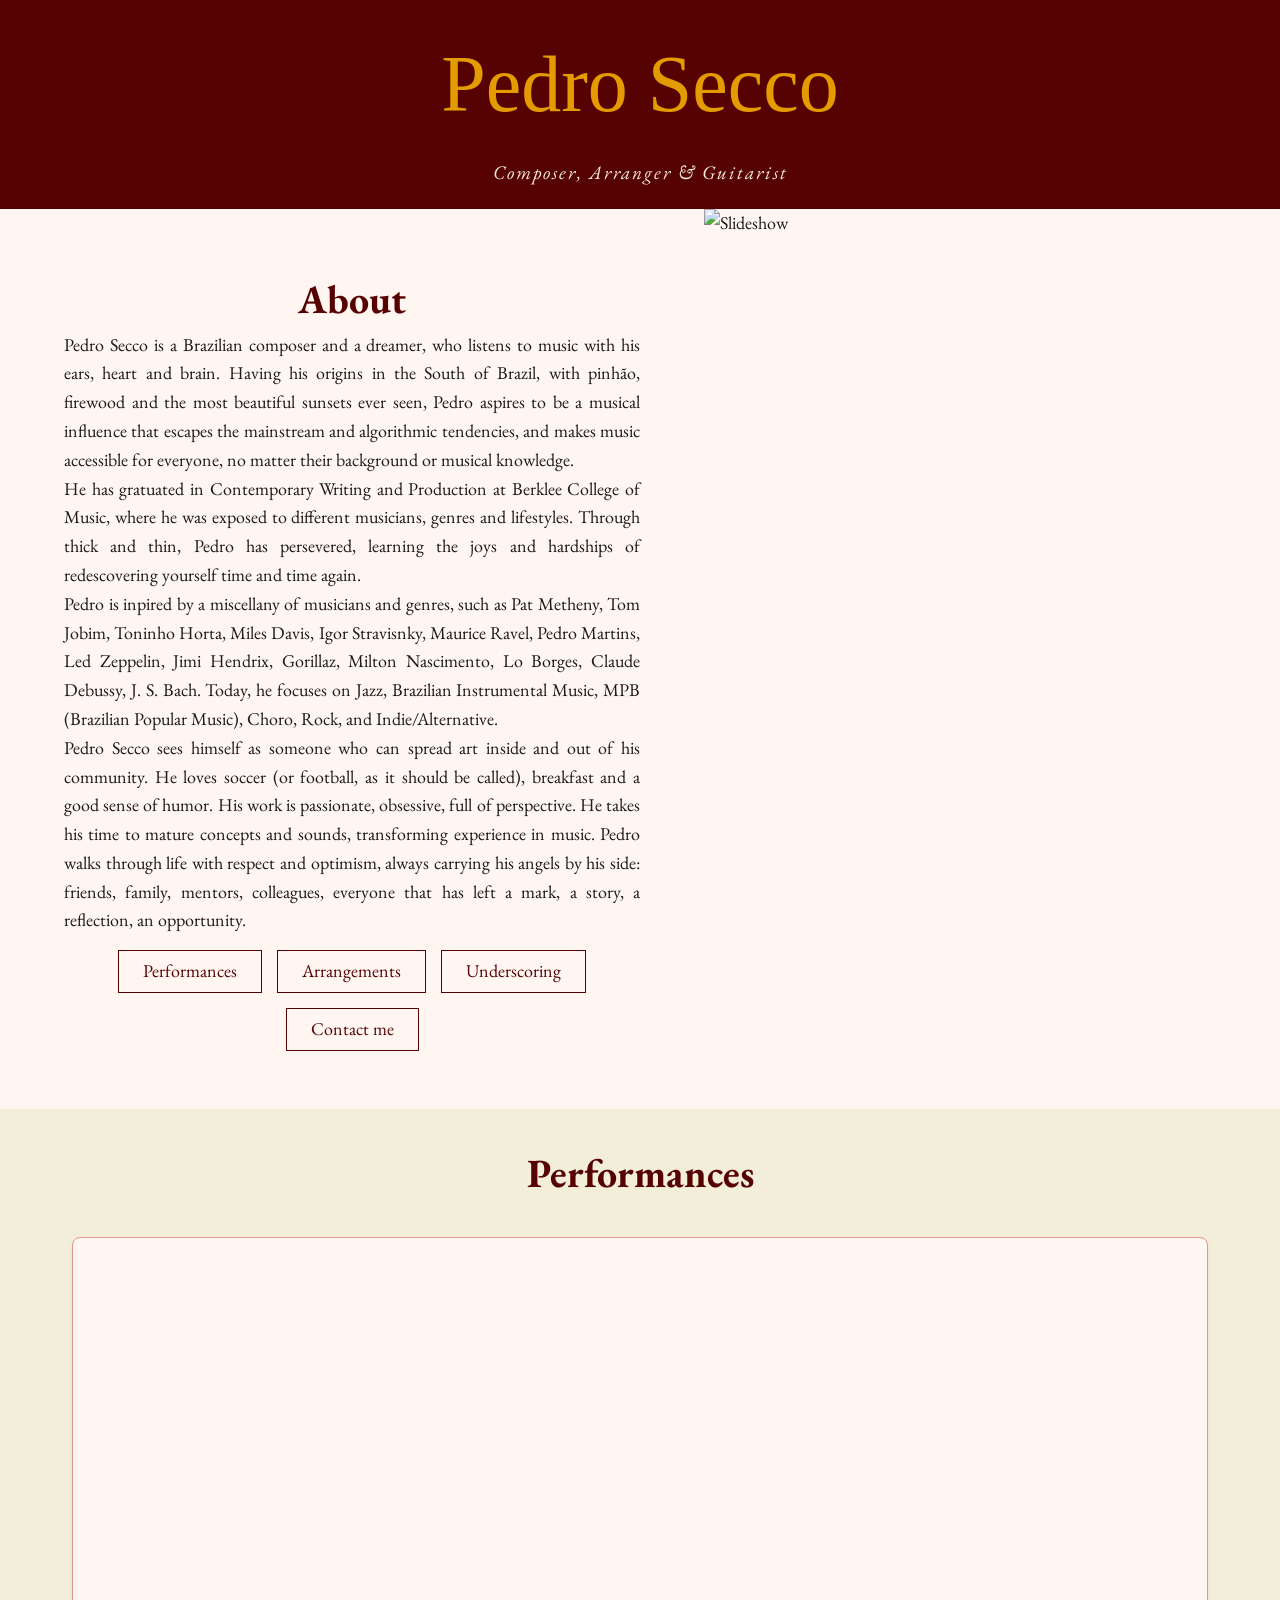
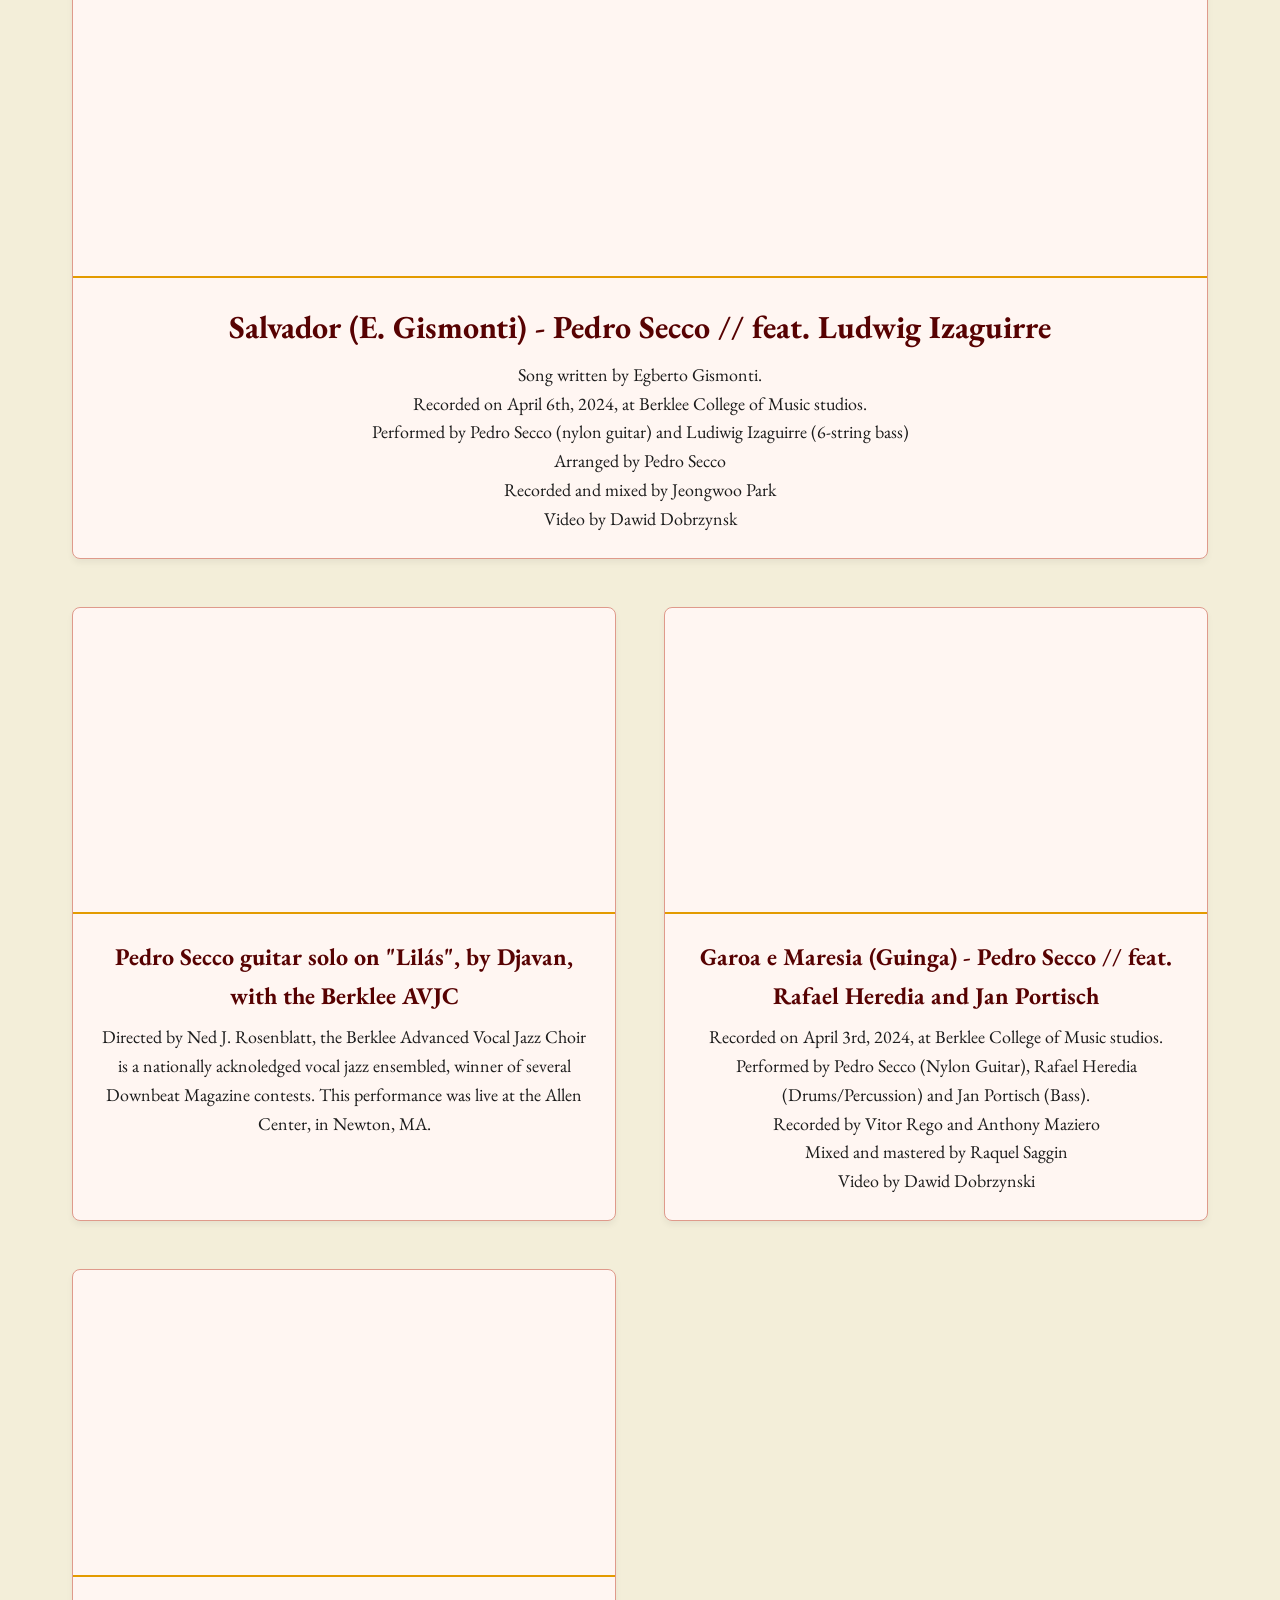
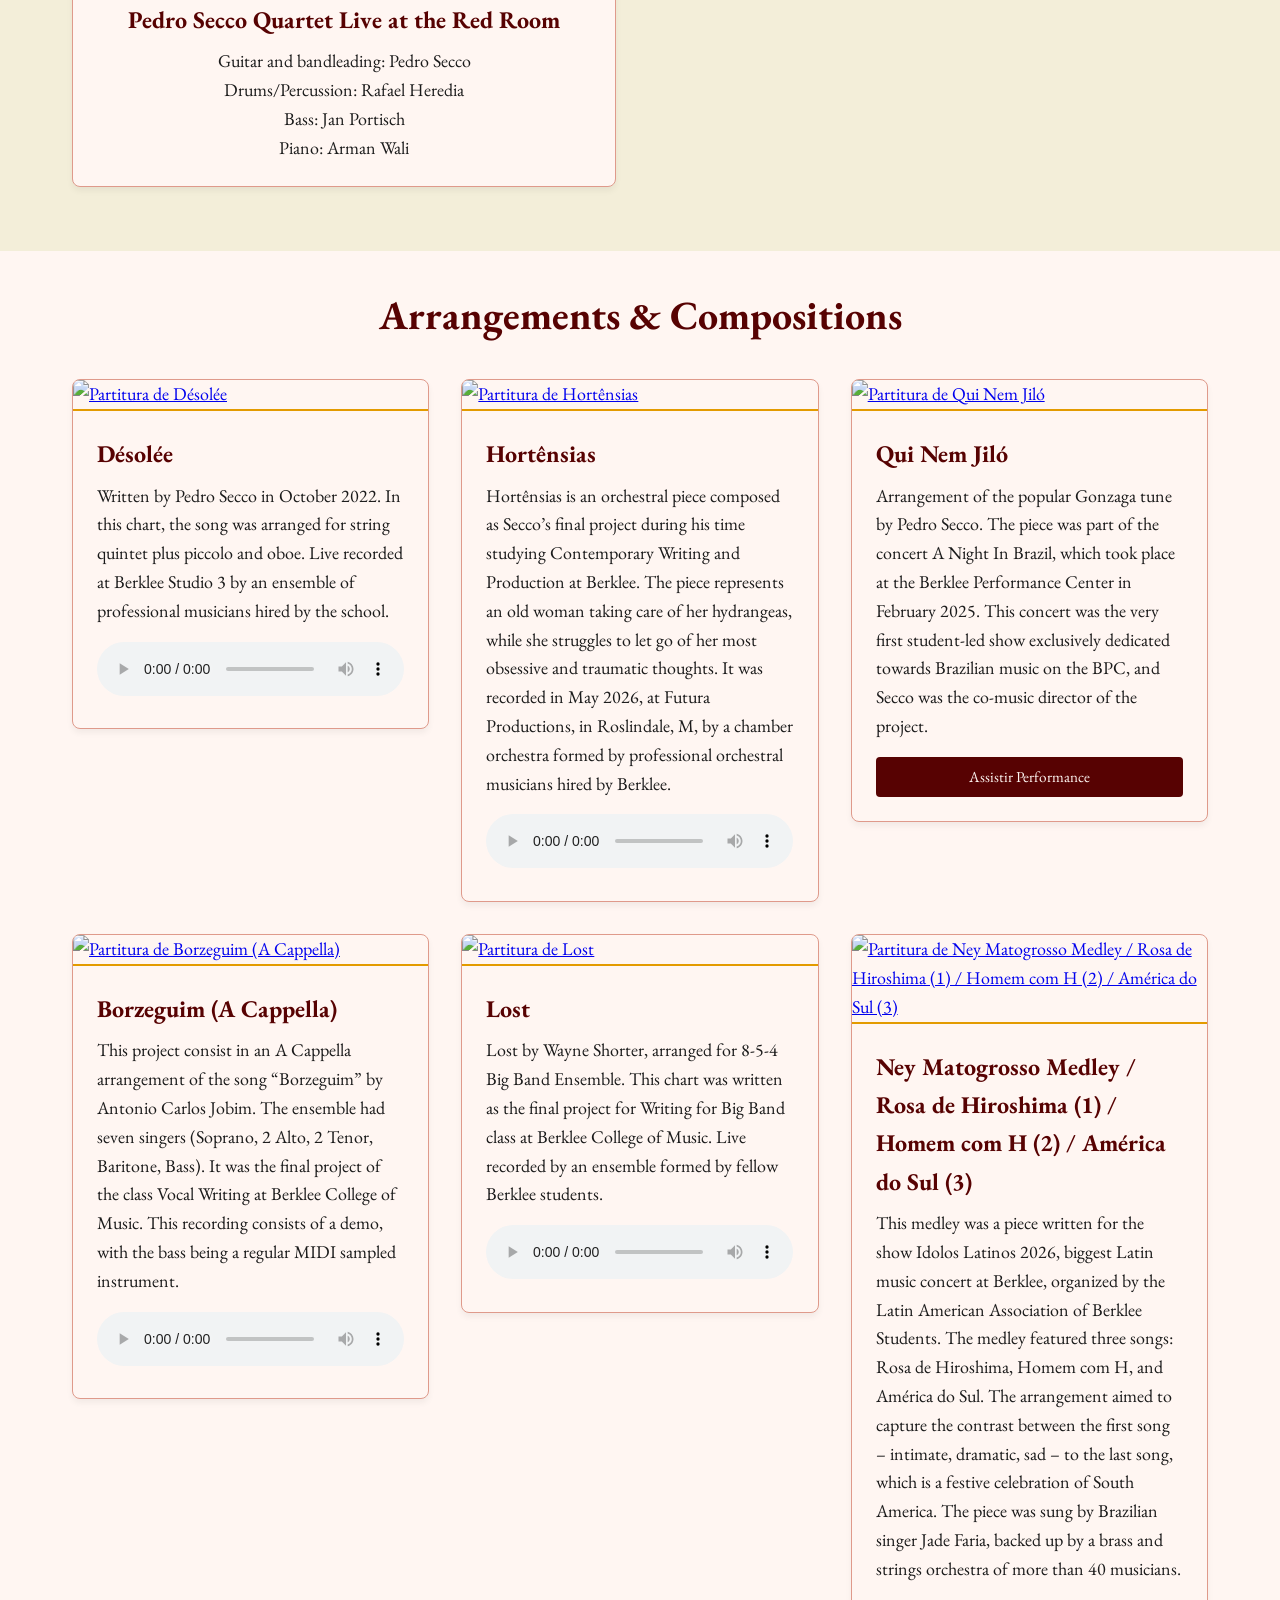
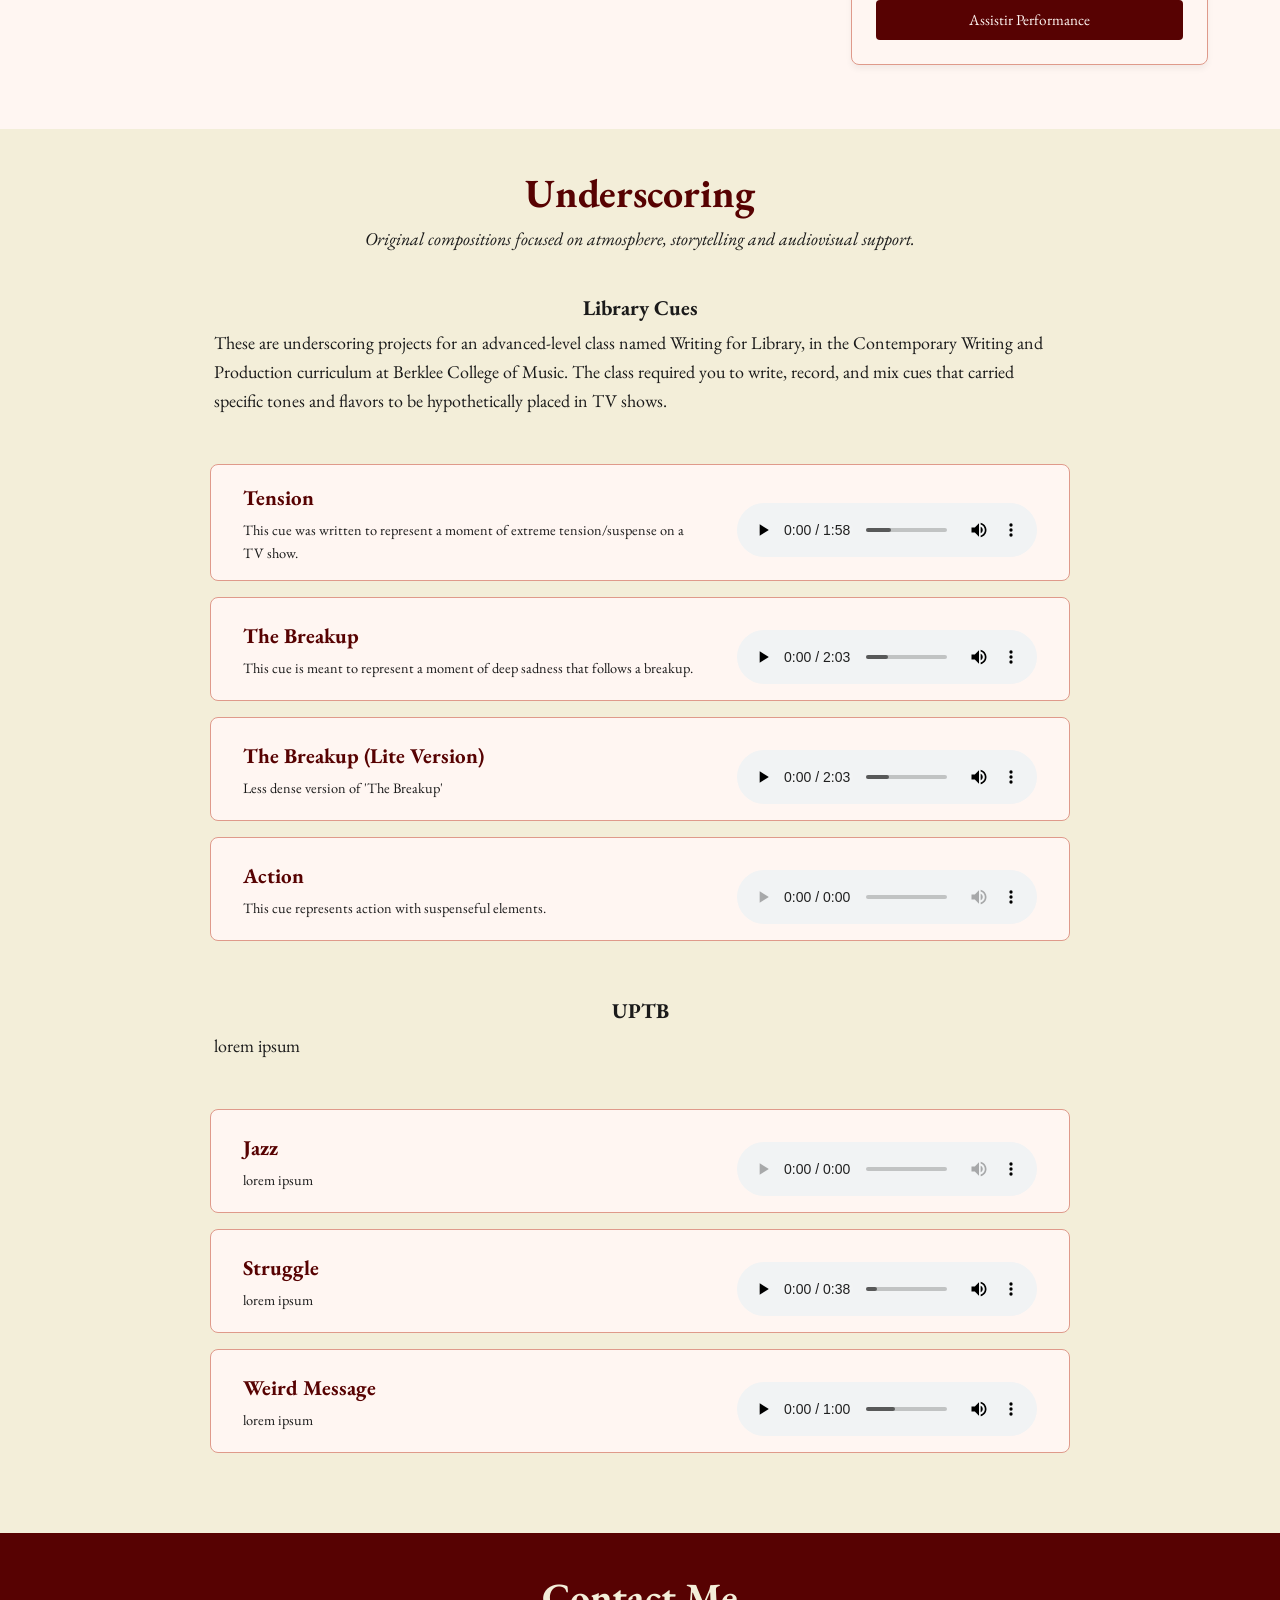
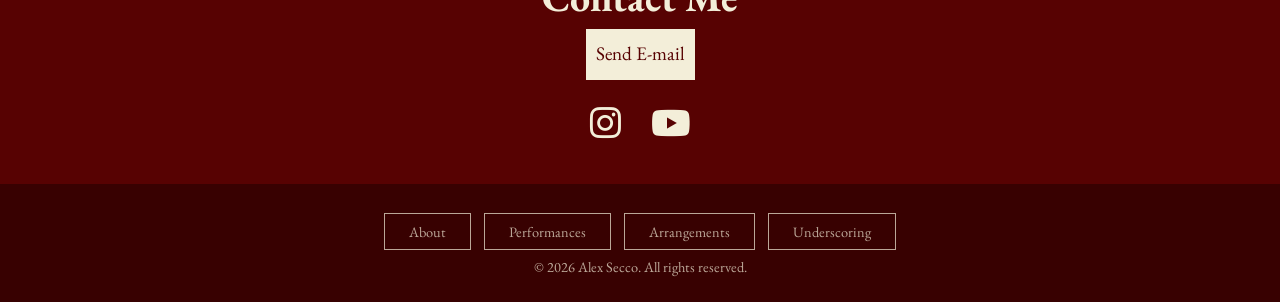
==== html/index.html @ bbed1e4d "falta descricao uptb e audio action" ====
<!DOCTYPE html>
<html lang="en">
<head>
    <meta charset="UTF-8">
    <meta name="viewport" content="width=device-width, initial-scale=1.0">
    <title>Pedro Secco</title>

    
<link rel="preconnect" href="https://fonts.googleapis.com">
<link rel="preconnect" href="https://fonts.gstatic.com" crossorigin>
<link href="https://fonts.googleapis.com/css2?family=EB+Garamond:ital,wght@0,400..800;1,400..800&display=swap" rel="stylesheet">

<link rel="stylesheet" href="https://cdnjs.cloudflare.com/ajax/libs/font-awesome/6.4.0/css/all.min.css">
    
   
    <link rel="stylesheet" href="../css/style.css">
    <link rel="icon" href="../assets/photos/ICON.jpg" type="image/png">
</head>
<body>
    
    <header>
        <h1 class="logo">Pedro Secco</h1>
        <p class="subtitulo">Composer, Arranger & Guitarist</p>
    </header>
    <main>
    <!-- Seção 1: Sobre -->
    <section id="sobre" class="vh-100"> 
        <div class="conteudo-sobre">
            <h1 class="titulo-secao">About</h1>
            <p>Pedro Secco is a Brazilian composer and a dreamer, who listens to music with his ears, heart and brain. Having his origins in the South of Brazil,
                with pinhão, firewood and the most beautiful sunsets ever seen, Pedro aspires to be a musical influence that escapes the mainstream and algorithmic tendencies, and makes
                music accessible for everyone, no matter their background or musical knowledge.<br>

                He has gratuated in Contemporary Writing and Production at Berklee College of Music, where he was exposed to different musicians, genres and lifestyles. Through thick and thin,
                Pedro has persevered, learning the joys and hardships of redescovering yourself time and time again.<br>

                Pedro is inpired by a miscellany of musicians and genres, such as Pat Metheny, Tom Jobim, Toninho Horta, Miles Davis, Igor Stravisnky, Maurice Ravel, Pedro Martins, Led Zeppelin, Jimi Hendrix, Gorillaz, Milton Nascimento, Lo Borges, Claude Debussy, J. S. Bach.
                Today, he focuses on Jazz, Brazilian Instrumental Music, MPB (Brazilian Popular Music), Choro, Rock, and Indie/Alternative.<br>

                Pedro Secco sees himself as someone who can spread art inside and out of his community. He loves soccer (or football, as it should be called), breakfast and a good sense of humor.
                His work is passionate, obsessive, full of perspective. He takes his time to mature concepts and sounds, transforming experience in music.
                Pedro walks through life with respect and optimism, always carrying his angels by his side: friends, family, mentors, colleagues, everyone that has left a mark,
                a story, a reflection, an opportunity.
            </p>
            <nav class="botoes-ancora">
                <a href="#performances" class="btn">Performances</a>
                <a href="#arranjos" class="btn">Arrangements</a>
                <a href="#trilhas" class="btn">Underscoring</a>
                <a href="#contato" class="btn">Contact me</a>
            </nav>
        </div>
        <div id="slideshow-fotos" class="metade-slideshow">
        </div>
    </section>

    <!-- Seção 2: Performances -->
    <section id="performances" class="secao-padding fundo-alternativo">
        <h2 class="titulo-secao">Performances</h2>
        <div class="grid-videos" id="container-videos">
        </div>
    </section>

    <!-- Seção 3: Arranjos e Composições -->
    <section id="arranjos" class="secao-padding">
        <h2 class="titulo-secao">Arrangements & Compositions</h2>
        <div class="lista-arranjos" id="container-arranjos"></div>
    </section>

    <!-- Seção 4: Trilhas e Underscoring -->
    <section id="trilhas" class="secao-padding fundo-alternativo">
        <h2 class="titulo-secao">Underscoring</h2>
        <p class="texto-centralizado">Original compositions focused on atmosphere, storytelling and audiovisual support.</p>
        <h3 class="underscore-sub">Library Cues</h3>
            <p class="underscore-text">These are underscoring projects for an advanced-level class named Writing for Library, in the
            Contemporary Writing and Production curriculum at Berklee College of Music. The class required you to write,
            record, and mix cues that carried specific tones and flavors to be hypothetically placed in TV shows.</p>
        <div class="playlist-library" id="container-library">
        </div>
        <h3 class="underscore-sub">UPTB</h3>
            <p class="underscore-text">lorem ipsum</p>
        <div class="playlist-uptb" id="container-uptb">
        </div>
    </section> 

    <!-- Seção 5: Contato -->
    <section id="contato" class="secao-padding bg-escuro">
        <div class="container-contato">
            <h2 class="titulo-secao claro">Contact Me</h2>
            <div class="botoes-contato">
                <a href="mailto:pesecco13@gmail.com" class="btn btn-primario">
                    Send E-mail
                </a>
            </div>

            <div class="redes-sociais">
                <a href="https://www.instagram.com/pedrosecco.music/" target="_blank">
                    <i class="fa-brands fa-instagram"></i>
                </a>
                <a href="https://www.youtube.com/@pedrosecco5857" target="_blank">
                    <i class="fa-brands fa-youtube"></i>
                </a>
            </div>
        </div>
    </section>
    </main>

    <!-- Rodapé -->
    <footer class="rodape">
        <nav class="links-rodape">
            <a href="#sobre" class="btn-rodape">About</a>
            <a href="#performances" class="btn-rodape">Performances</a>
            <a href="#arranjos" class="btn-rodape">Arrangements</a>
            <a href="#trilhas" class="btn-rodape">Underscoring</a>
        </nav>
        <p class="copyright">&copy; 2026 Alex Secco. All rights reserved.</p>
        <a href="#sobre" class="btn-topo" id="btnVoltarTopo" title="Voltar ao Topo">↑</a>
    </footer>

    <script src="../js/index.js"></script>
    
</body>
</html>
---- css/style.css ----
html {
    scroll-behavior: smooth; 
}

/* fonte local */
@font-face {
    font-family: 'Right Melody';
    src: url('../assets/Right\ Mellody.woff2') format('woff2'); 
    font-weight: normal;
    font-style: normal;
}


/* variáveis */
:root {
    --fonte-logo: 'Right Melody', cursive;
    --fonte-texto: 'EB Garamond', serif;
    
    --off-white: #fafafa; 
    --preto-grafite: #1A1A1A; 
    --dourado: #e39b00;
    --bordo: #570202;
    --vermelho: #920808;
    --vermelho-claro: #df9a8b;
    --clarinho: #fff6f2;
    --begezinho: #f3eed9;
}

/* reset básico de navegador */
* {
    margin: 0;
    padding: 0;
    box-sizing: border-box;
}

body {
    font-family: var(--fonte-texto);
    background-color: var(--clarinho);
    color: var(--preto-grafite);
    line-height: 1.6;
    font-size: 18px; 
    font-optical-sizing: auto;
}

header {
    text-align: center;
    padding: 20px 20px;
    background-color: var(--bordo);
}

.secao-padding {
    padding: 2rem 2rem; 
    width: 100%;
}

@media (max-width: 768px) {
    .secao-padding {
        padding: 2rem 1.5rem;
    }
}

.logo {
    font-family: var(--fonte-logo);
    font-size: 5rem; 
    font-weight: normal;
    margin-bottom: 10px;
    color: var(--dourado);
}

.subtitulo {
    font-style: italic; 
    font-size: 1.2rem;
    letter-spacing: 2px;
    color: var(--begezinho);
}

.fundo-alternativo {
    background-color: var(--begezinho); /* p intercalar as seções */
}

.texto-destaque {
    color: var(--dourado);
}

.titulo-secao {
    color: var(--bordo);
    text-align: center;
    font-size: 2.5rem;
}

/* BOTÕES */
.btn {
    display: inline-block;
    padding: 6px 24px;
    border: 1px solid var(--bordo);
    color: var(--bordo);
    text-decoration: none;
    transition: all 0.3s ease;
}

.btn:hover {
    background-color: var(--bordo);
    color: var(--clarinho);
}

.btn-youtube {
    display: inline-block;
    margin-top: 1rem;
    padding: 8px 16px;
    background-color: var(--bordo);
    color: var(--clarinho);
    text-decoration: none;
    border-radius: 4px;
    font-size: 0.95rem;
    transition: background-color 0.3s ease;
    text-align: center;
    width: 100%;
}

.btn-youtube:hover {
    background-color: var(--vermelho);
}

.botoes-ancora {
    display: flex;
    gap: 15px; 
    flex-wrap: wrap;
    justify-content: center;
    margin-top: 15px;
}

.btn-topo {
    position: fixed;
    bottom: 30px;
    right: 30px;
    background-color: var(--bordo);
    color: var(--clarinho);
    width: 50px;
    height: 50px;
    border-radius: 50%;
    display: flex;
    justify-content: center;
    align-items: center;
    text-decoration: none;
    font-size: 1.5rem;
    box-shadow: 0 4px 10px rgba(0,0,0,0.3);
    opacity: 0; 
    pointer-events: none; 
    transition: opacity 0.3s ease, transform 0.3s ease;
    z-index: 999;
}

.btn-topo.mostrar {
    opacity: 1;
    pointer-events: auto;
}

.btn-topo:hover {
    transform: translateY(-5px);
    background-color: var(--vermelho);
}

.botoes-contato {
    margin-bottom: 1rem;
}

.btn-primario {
    background-color: var(--begezinho);
    color: var(--bordo);
    padding: 10px 10px;
    font-size: 1.2rem;
    border: none;
    cursor: pointer;
}

.btn-primario:hover {
    background-color: #fff; 
    transform: scale(1.05);
}

.btn-rodape {
    display: inline-block;
    padding: 6px 24px;
    border: 1px solid rgba(243, 238, 217, 0.7);
    color: rgba(243, 238, 217, 0.7);
    text-decoration: none;
    transition: all 0.3s ease;
    margin: 5px;
}

.btn-rodape:hover {
    background-color: var(--bordo);
    color: var(--clarinho);
}

/* ARRANJOS */
.lista-arranjos {
    display: grid;
    grid-template-columns: repeat(auto-fit, minmax(300px, 1fr));
    gap: 2rem;
    padding: 2rem;
    max-width: 1200px;
    margin: 0 auto;
    align-items: start;
}

/* cartão individual de cada arranjo */
.item-arranjo {
    background-color: var(--clarinho);
    border: 1px solid var(--vermelho-claro);
    border-radius: 8px;
    overflow: hidden;
    box-shadow: 0 4px 6px rgba(0,0,0,0.05);
    transition: transform 0.3s ease;
}

.item-arranjo:hover {
    transform: translateY(-5px);
}

/* bloco de texto e player */
.info-arranjo {
    padding: 1.5rem;
}

.titulo-arranjo {
    color: var(--bordo);
    margin-bottom: 0.5rem;
    font-size: 1.5rem;
}

.player-audio {
    width: 100%;
    margin-top: 1rem;
    outline: none;
}

.imagem-partitura {
    position: relative; 
    width: 100%;
}

.imagem-partitura img {
    width: 100%;
    display: block;
    border-bottom: 2px solid var(--dourado);
}
.overlay-pdf {
    position: absolute;
    top: 0;
    left: 0;
    width: 100%;
    height: 100%;
    background-color: rgba(87, 2, 2, 0.85); 
    display: flex;
    justify-content: center; 
    align-items: center;     
    opacity: 0;
    transition: opacity 0.3s ease;
}

.item-arranjo:hover .overlay-pdf {
    opacity: 1;
}

.overlay-pdf span {
    color: var(--begezinho);
    font-family: var(--fonte-texto);
    font-size: 1.2rem;
    font-style: italic;
    border: 1px solid var(--begezinho);
    padding: 12px 24px;
    background-color: transparent; 
    white-space: nowrap; 
}


/* SOBRE */
.vh-100 {
    display: flex;
    flex-direction: row;
    height: 100vh;
    width: 100%;
    background-color: var(--clarinho);
}

.metade-slideshow {
    flex: 1; 
    position: relative; 
    height: 100%;
    overflow: hidden;
}

.slide {
    position: absolute;
    top: 0;
    left: 0;
    width: 100%;
    height: 100%;
    object-fit: cover;
    opacity: 0;
    transition: opacity 1.5s ease-in-out;
}

.slide.ativo {
    opacity: 1;
}

@media (max-width: 900px) {
    .vh-100 {
        flex-direction: column-reverse; 
        height: auto; 
        min-height: 100vh;
    }

    .metade-slideshow {
        min-height: 50vh; 
        width: 100%;
    }

    .conteudo-sobre {
        padding: 4rem 20px;
    }
}


.conteudo-sobre {
    flex: 1; 
    display: flex;
    flex-direction: column;
    justify-content: center;
    align-items: center; 
    padding: 0 5%;
    text-align: justify;
}



/* PERFORMANCES */
.grid-videos {
    display: grid;
    grid-template-columns: repeat(auto-fit, minmax(350px, 1fr));
    gap: 3rem;
    padding: 2rem;
    max-width: 1200px;
    margin: 0 auto;
}

/* cartão de cada vídeo */
.video-card {
    background-color: var(--clarinho);
    border: 1px solid var(--vermelho-claro);
    border-radius: 8px;
    overflow: hidden;
    box-shadow: 0 4px 6px rgba(0,0,0,0.05);
}

.wrapper-iframe {
    position: relative;
    padding-bottom: 56.25%; 
    height: 0;
    overflow: hidden;
    border-bottom: 2px solid var(--dourado);
}

.wrapper-iframe iframe {
    position: absolute;
    top: 0;
    left: 0;
    width: 100%;
    height: 100%;
    border: none;
}

.info-video {
    padding: 1.5rem;
    text-align: center;
}

.titulo-video {
    color: var(--bordo);
    font-size: 1.5rem;
    margin-bottom: 0.5rem;
}


/* video destaque */
@media (min-width: 900px) {
    .video-card:first-child {
        grid-column: span 2; 
    }
    
    .video-card:first-child .titulo-video {
        font-size: 2rem; 
    }
}



/* UNDERSCORING */
.playlist-library {
    max-width: 900px; 
    margin: 2rem auto 1rem auto;
    padding: 1rem 20px;
}

.playlist-uptb {
    max-width: 900px; 
    margin: 2rem auto 1rem auto;
    padding: 1rem 20px;
}
.texto-centralizado {
    text-align: center;
    margin-bottom: 2rem;
    font-style: italic;
}

.item-trilha {
    display: flex;
    align-items: center;
    justify-content: space-between;
    background-color: var(--clarinho);
    border: 1px solid var(--vermelho-claro);
    border-radius: 8px;
    padding: 1rem 2rem;
    margin-bottom: 1rem;
    transition: transform 0.2s ease;
}

.item-trilha:hover {
    transform: translateX(10px); 
    border-color: var(--bordo);
}

.info-trilha {
    flex: 1; 
}

.info-trilha h3 {
    color: var(--bordo);
    margin-bottom: 0.2rem;
}

.info-trilha p {
    font-size: 0.9rem;
    color: var(--preto-grafite);
}

.player-trilha {
    width: 300px;
    margin-left: 2rem;
    outline: none;
}

@media (max-width: 768px) {
    .item-trilha {
        flex-direction: column;
        align-items: flex-start;
        padding: 1.5rem;
    }
    
    .player-trilha {
        width: 100%;
        margin-left: 0;
        margin-top: 1rem;
    }
}

.underscore-sub {
    display: flex;
    align-items: center;
    justify-content: center;
    padding: 5px 0;
}

.underscore-text{
    max-width: 900px;
    margin: 0 auto;
    width: 70%;
}


/* CONTATO */
.bg-escuro {
    background-color: var(--bordo); 
    color: var(--clarinho);
}

.container-contato {
    max-width: 600px;
    margin: 0 auto;
    text-align: center;
}

.titulo-secao.claro {
    color: var(--begezinho);
}

.texto-contato {
    font-size: 1.1rem;
    margin-bottom: 2rem;
    line-height: 1.6;
}

.redes-sociais {
    display: flex;
    justify-content: center;
    align-items: center;
    gap: 30px; 
}

.redes-sociais a {
    color: var(--begezinho);
    text-decoration: none;
    font-size: 2.2rem; 
    transition: color 0.3s ease, transform 0.3s ease;
}

.redes-sociais a:hover {
    color: #fff;
    transform: translateY(-5px); 
}

.rodape {
    background-color: #380101; 
    color: rgba(243, 238, 217, 0.7);
    text-align: center;
    padding: 1.5rem 0;
    font-size: 0.9rem;
}
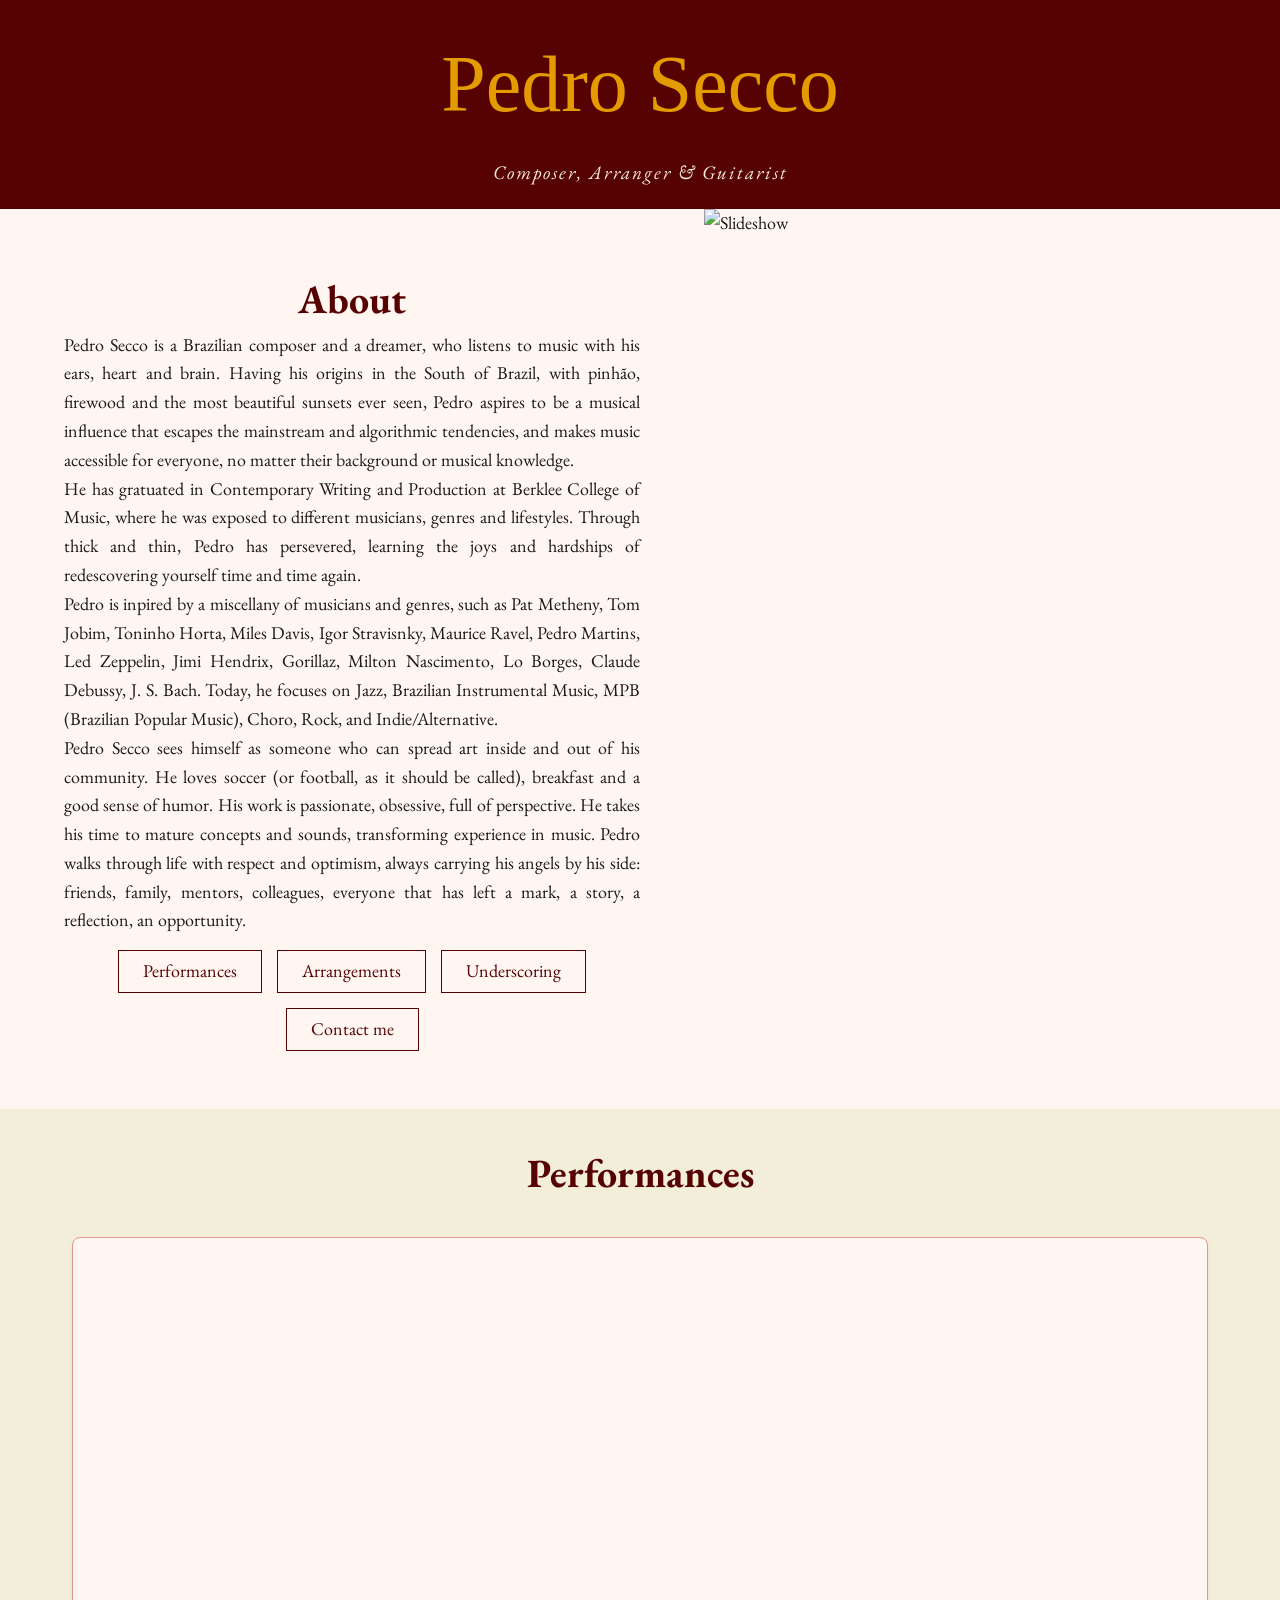
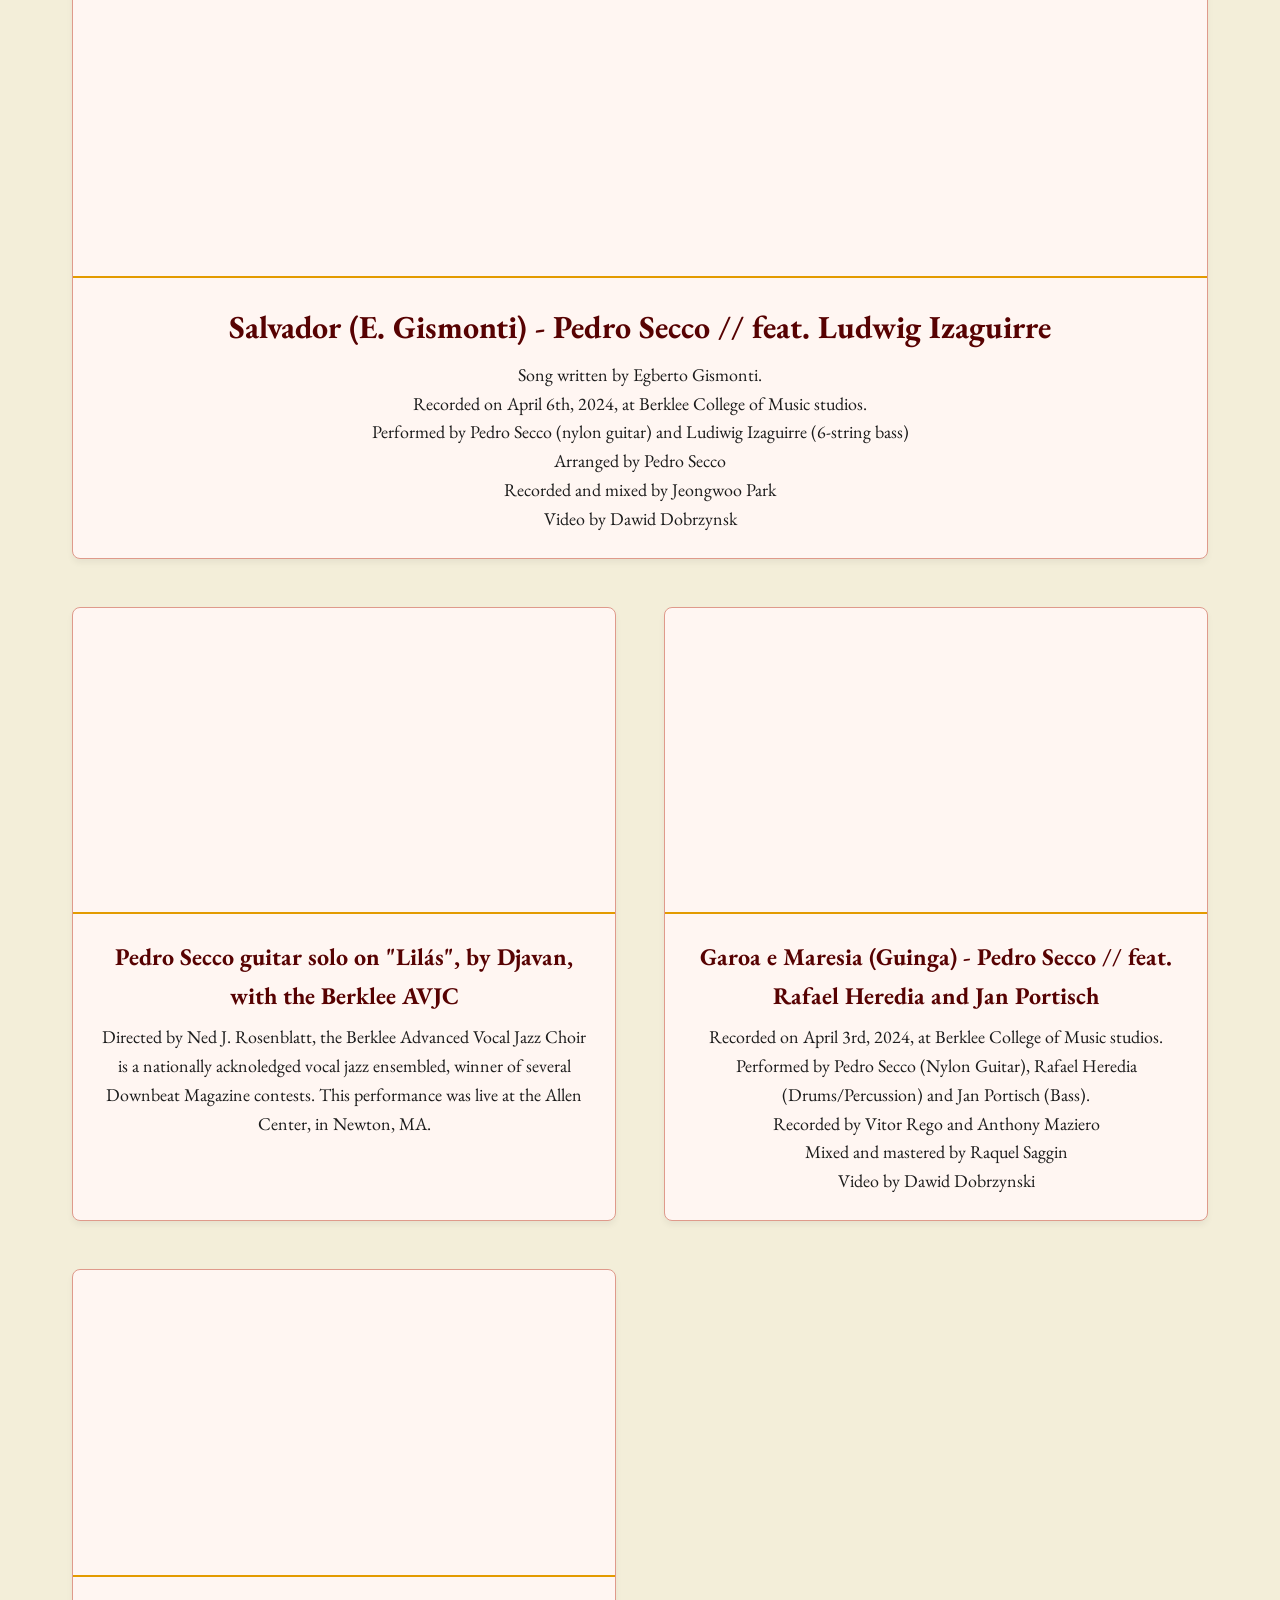
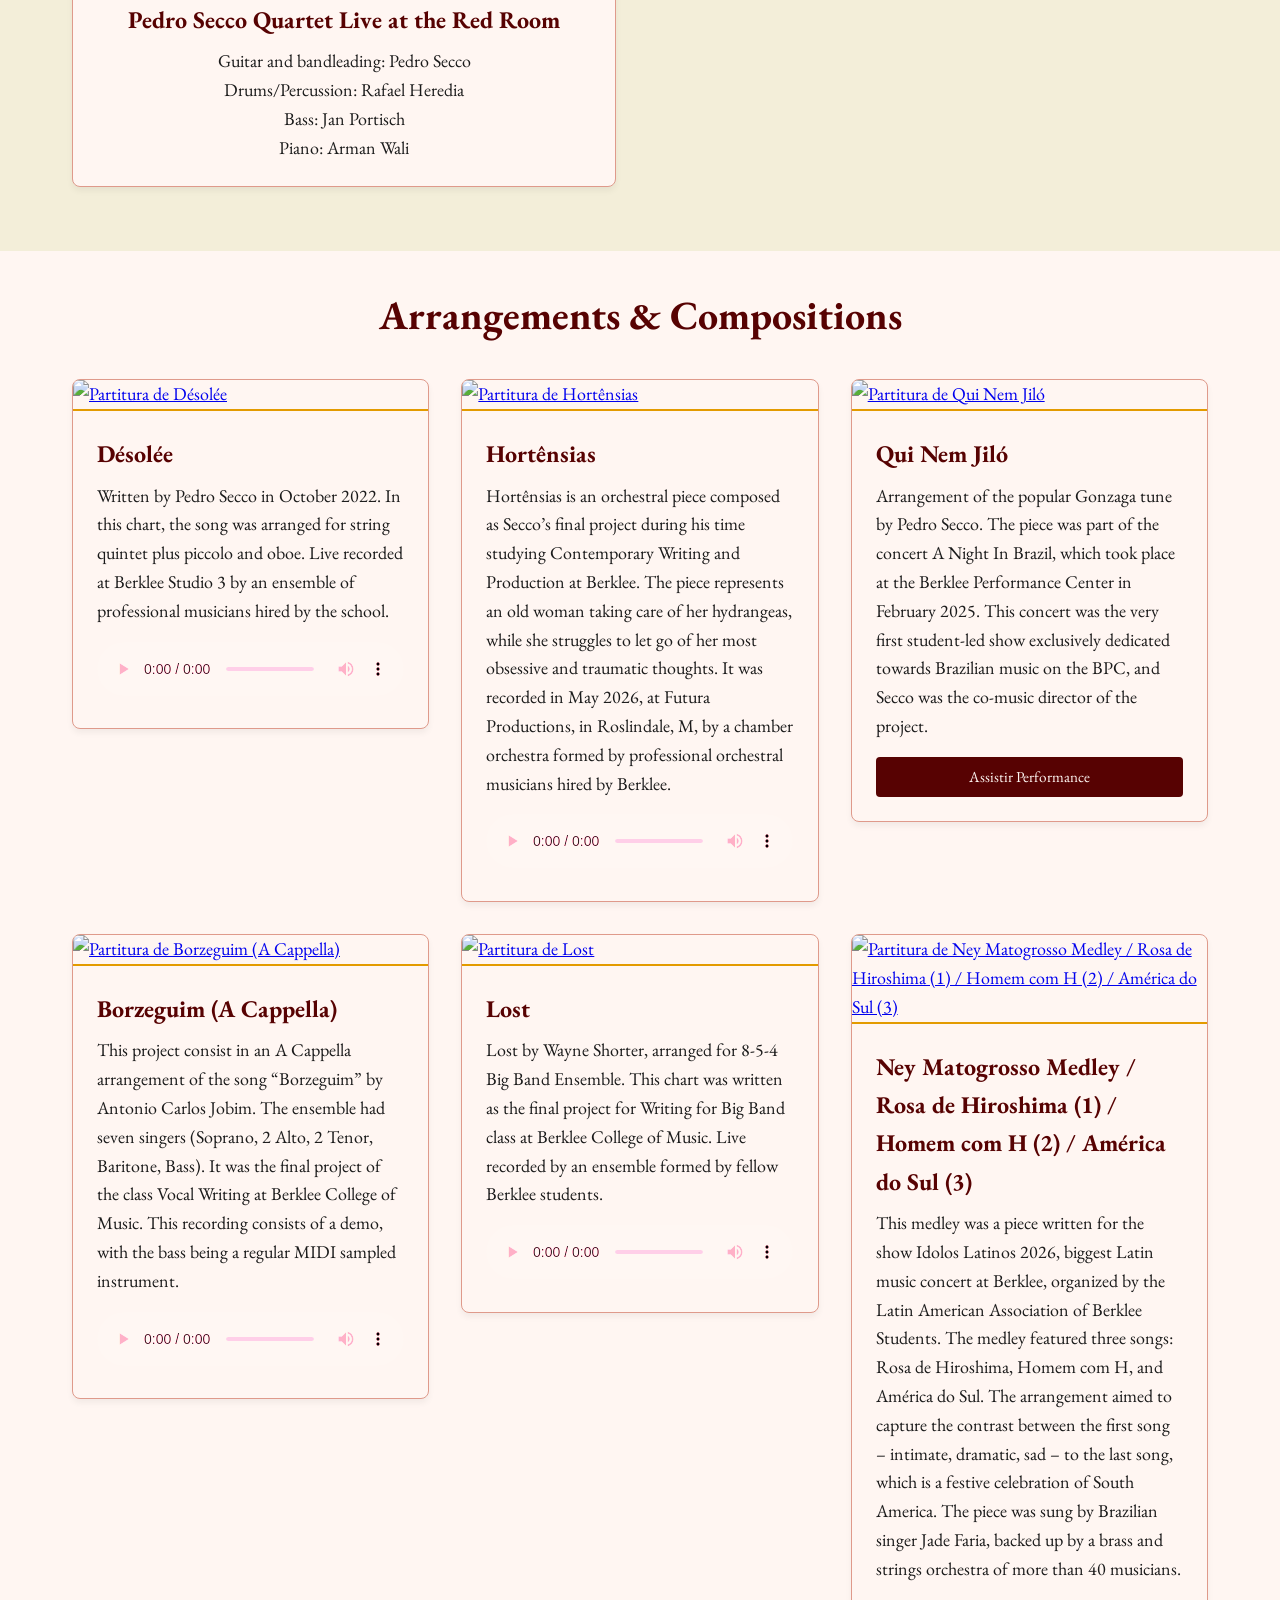
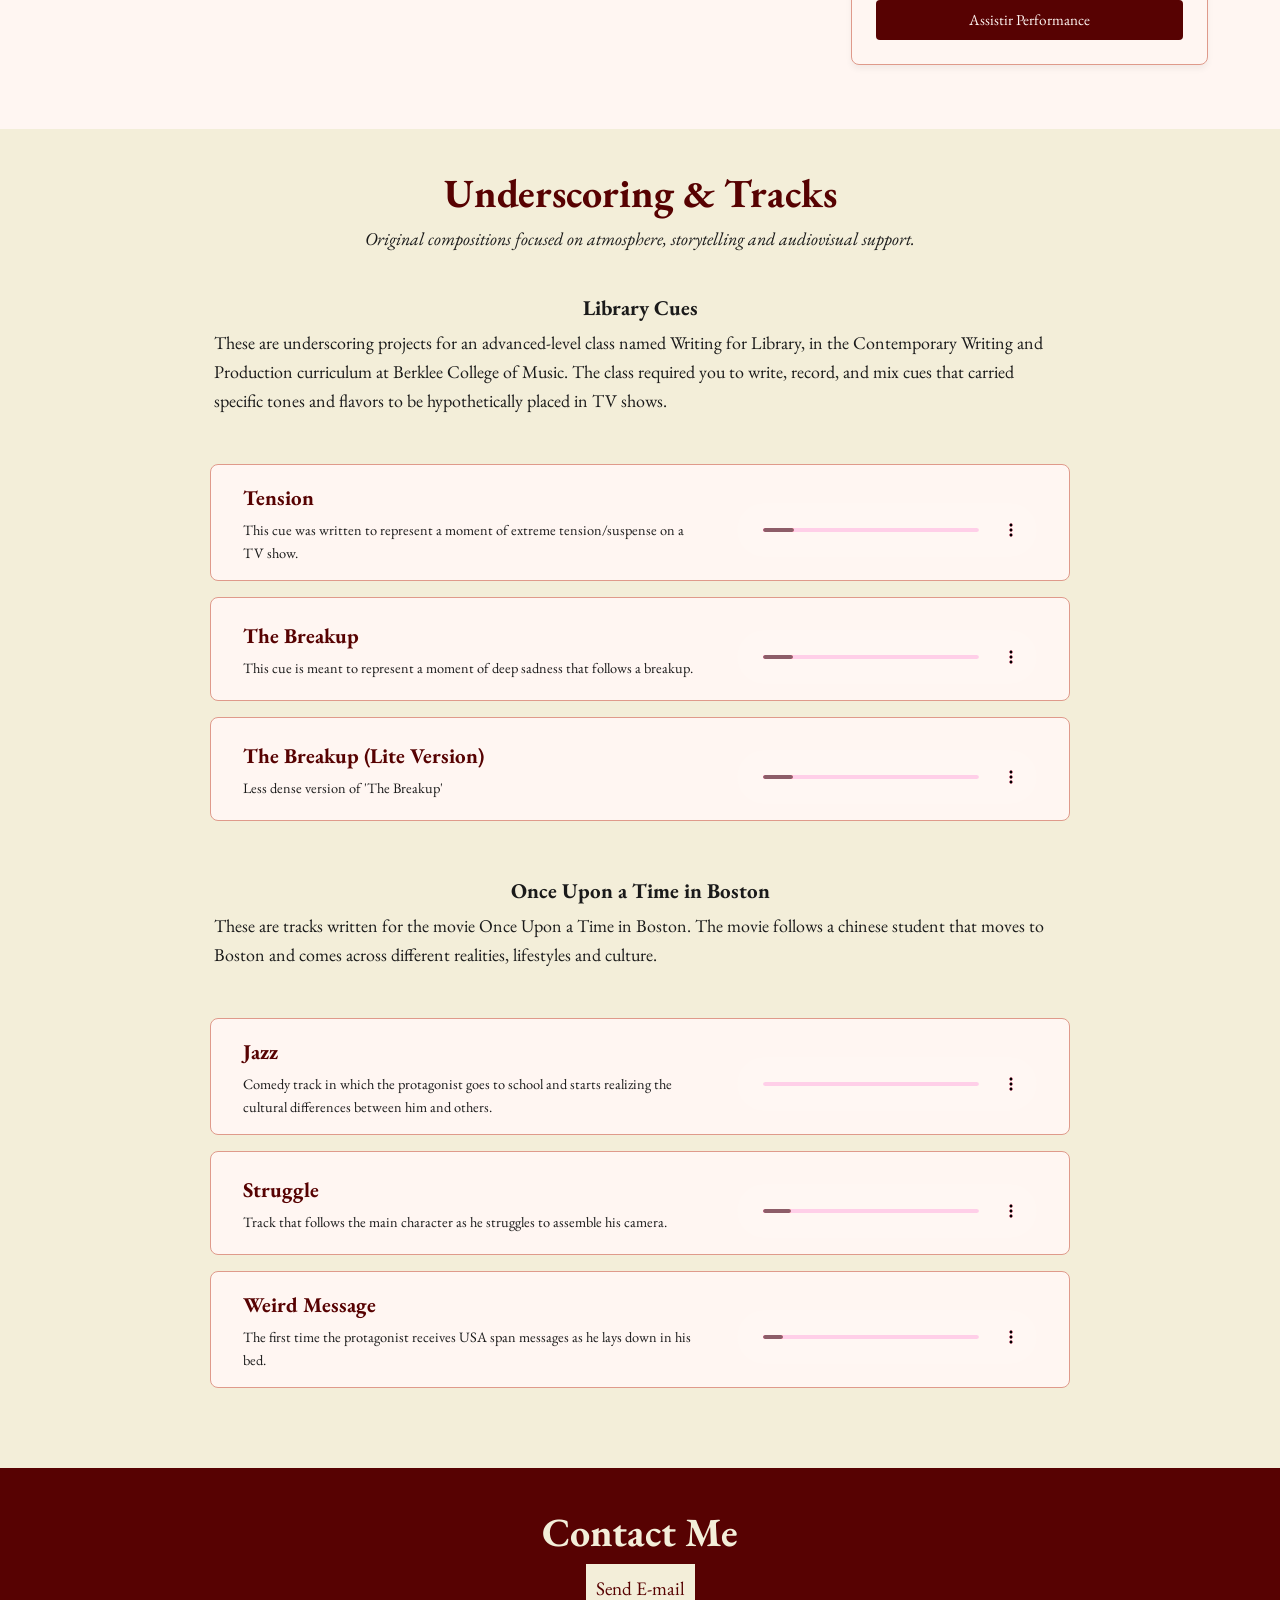
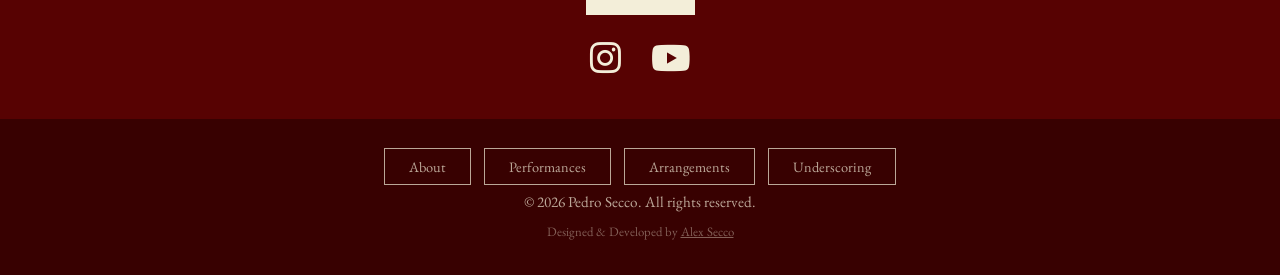
==== commit 94b7c579: "finalizações" ====
--- a/html/index.html
+++ b/html/index.html
@@ -68,7 +68,7 @@
 
     <!-- Seção 4: Trilhas e Underscoring -->
     <section id="trilhas" class="secao-padding fundo-alternativo">
-        <h2 class="titulo-secao">Underscoring</h2>
+        <h2 class="titulo-secao">Underscoring & Tracks</h2>
         <p class="texto-centralizado">Original compositions focused on atmosphere, storytelling and audiovisual support.</p>
         <h3 class="underscore-sub">Library Cues</h3>
             <p class="underscore-text">These are underscoring projects for an advanced-level class named Writing for Library, in the
@@ -76,8 +76,10 @@
             record, and mix cues that carried specific tones and flavors to be hypothetically placed in TV shows.</p>
         <div class="playlist-library" id="container-library">
         </div>
-        <h3 class="underscore-sub">UPTB</h3>
-            <p class="underscore-text">lorem ipsum</p>
+        <h3 class="underscore-sub">Once Upon a Time in Boston</h3>
+            <p class="underscore-text">These are tracks written for the movie Once Upon a Time in Boston. The movie follows
+                a chinese student that moves to Boston and comes across different realities, lifestyles and culture.
+            </p>
         <div class="playlist-uptb" id="container-uptb">
         </div>
     </section> 
@@ -112,7 +114,8 @@
             <a href="#arranjos" class="btn-rodape">Arrangements</a>
             <a href="#trilhas" class="btn-rodape">Underscoring</a>
         </nav>
-        <p class="copyright">&copy; 2026 Alex Secco. All rights reserved.</p>
+        <p class="copyright">&copy; 2026 Pedro Secco. All rights reserved.</p>
+        <p class="credito-dev">Designed & Developed by <a href="https://github.com/alemsecco" class="credito-dev" target="_blank">Alex Secco</a></p>
         <a href="#sobre" class="btn-topo" id="btnVoltarTopo" title="Voltar ao Topo">↑</a>
     </footer>
 
--- a/css/style.css
+++ b/css/style.css
@@ -26,7 +26,6 @@
     --begezinho: #f3eed9;
 }
 
-/* reset básico de navegador */
 * {
     margin: 0;
     padding: 0;
@@ -233,6 +232,7 @@
     width: 100%;
     margin-top: 1rem;
     outline: none;
+    filter: sepia(80%) hue-rotate(-65deg) saturate(170%);
 }
 
 .imagem-partitura {
@@ -527,4 +527,14 @@
     text-align: center;
     padding: 1.5rem 0;
     font-size: 0.9rem;
+}
+
+.rodape p {
+    margin-bottom: 0.5rem; 
+    font-size: 0.95rem;
+}
+
+.credito-dev {
+    font-size: 0.8rem !important;
+    color: rgba(243, 238, 217, 0.4); 
 }
